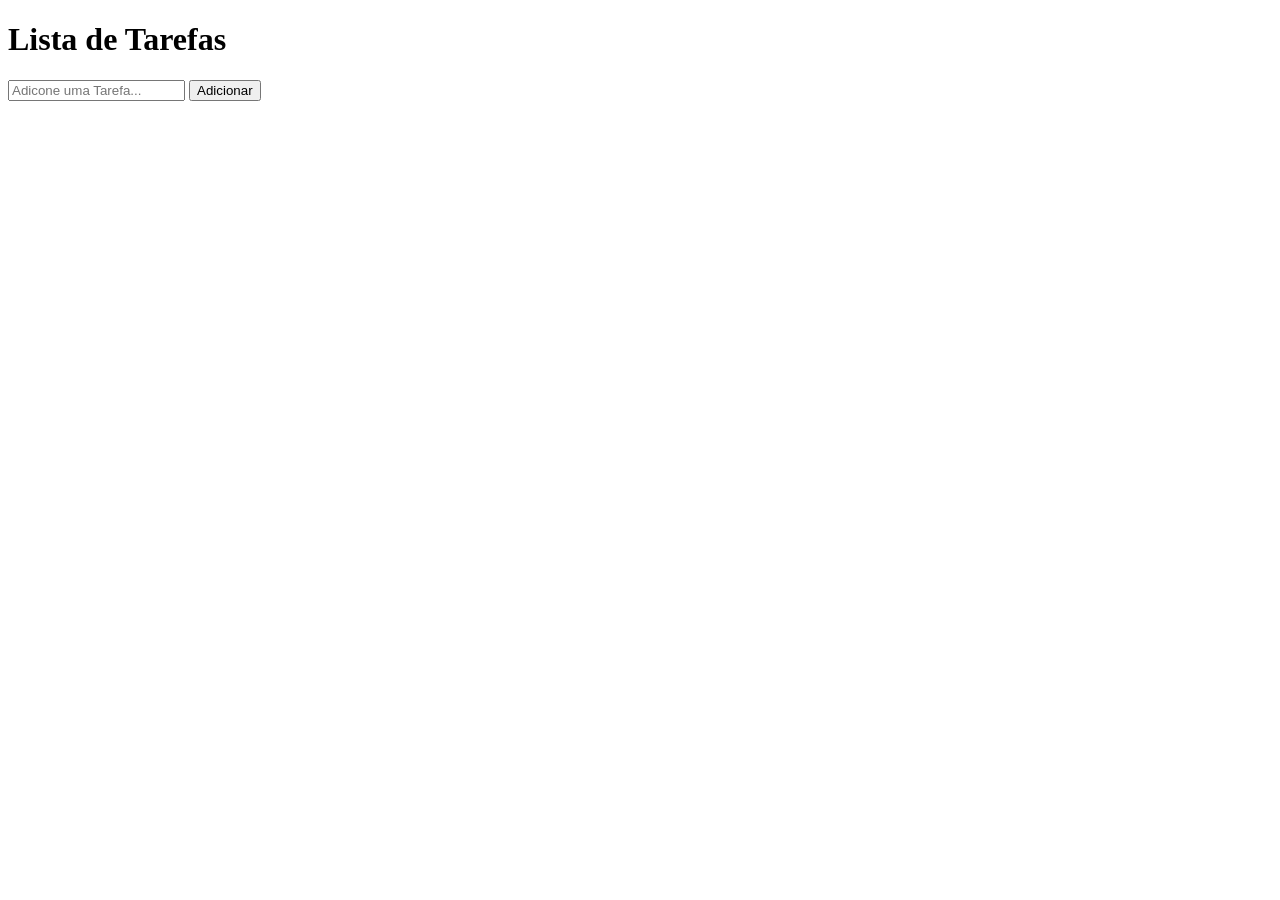
==== Lista de Empresas/index.html @ af973d53 "inicio" ====
<!DOCTYPE html>
<html lang="pt-BR">
<head>
    <meta charset="UTF-8">
    <meta name="viewport" content="width=device-width, initial-scale=1.0">
    <title>Document</title>
</head>
<body>
    <h1> Lista de Tarefas</h1>
    <p>
        <input type="text" name="" id="tarefas" placeholder="Adicone uma Tarefa...">
        <input type="button" value="Adicionar" onclick="adicionar()">
    </p>

    <ul id="listaTarefas"></ul>
    



    <script src="script.js"></script>
</body>
</html>
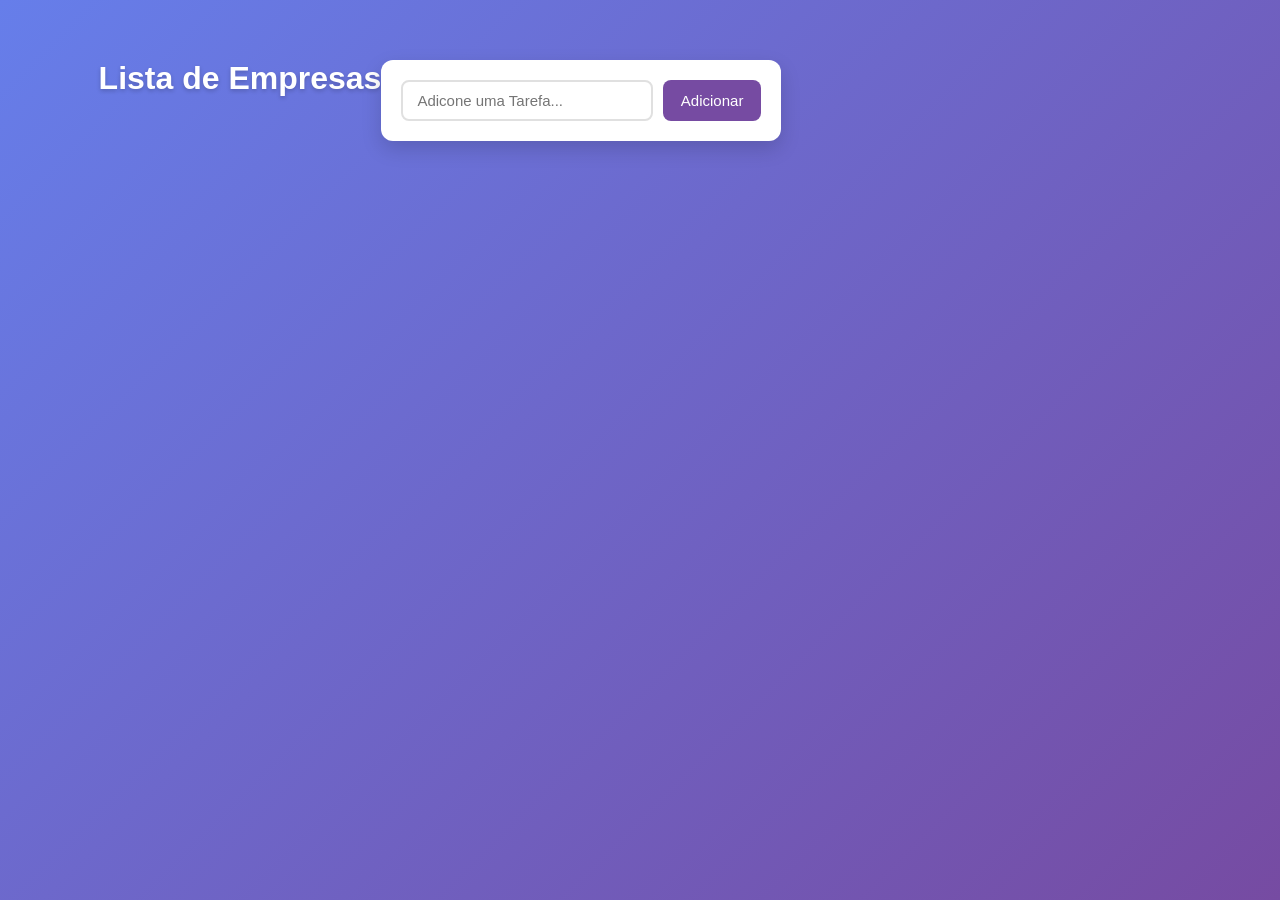
==== commit 8e357b9b: "atualização do codigo" ====
--- a/Lista de Empresas/index.html
+++ b/Lista de Empresas/index.html
@@ -3,10 +3,11 @@
 <head>
     <meta charset="UTF-8">
     <meta name="viewport" content="width=device-width, initial-scale=1.0">
+    <link rel="stylesheet" href="style.css">
     <title>Document</title>
 </head>
 <body>
-    <h1> Lista de Tarefas</h1>
+    <h1> Lista de Empresas</h1>
     <p>
         <input type="text" name="" id="tarefas" placeholder="Adicone uma Tarefa...">
         <input type="button" value="Adicionar" onclick="adicionar()">
--- a/Lista de Empresas/style.css
+++ b/Lista de Empresas/style.css
@@ -0,0 +1,120 @@
+* {
+    margin: 0;
+    padding: 0;
+    box-sizing: border-box;
+}
+
+body {
+    font-family: 'Segoe UI', Arial, sans-serif;
+    background: linear-gradient(135deg, #667eea 0%, #764ba2 100%);
+    min-height: 100vh;
+    display: flex;
+    justify-content: center;
+    align-items: flex-start;
+    padding-top: 60px;
+}
+
+h1 {
+    color: #fff;
+    text-align: center;
+    margin-bottom: 20px;
+    text-shadow: 0 2px 4px rgba(0,0,0,0.2);
+}
+
+/* Container central para deixar tudo alinhado */
+p {
+    background: #fff;
+    padding: 20px;
+    border-radius: 12px;
+    box-shadow: 0 8px 20px rgba(0,0,0,0.15);
+    display: flex;
+    gap: 10px;
+    width: 400px;
+}
+
+#tarefas {
+    flex: 1;
+    padding: 10px 14px;
+    border: 2px solid #e0e0e0;
+    border-radius: 8px;
+    font-size: 15px;
+    outline: none;
+    transition: border-color 0.2s;
+}
+
+#tarefas:focus {
+    border-color: #764ba2;
+}
+
+input[type="button"] {
+    background: #764ba2;
+    color: #fff;
+    border: none;
+    padding: 10px 18px;
+    border-radius: 8px;
+    font-size: 15px;
+    cursor: pointer;
+    transition: background 0.2s;
+}
+
+input[type="button"]:hover {
+    background: #5f3a85;
+}
+
+/* Lista de tarefas */
+#listaTarefas {
+    list-style: none;
+    width: 400px;
+    margin-top: 20px;
+    background: #fff;
+    border-radius: 12px;
+    box-shadow: 0 8px 20px rgba(0,0,0,0.15);
+    overflow: hidden;
+}
+
+#listaTarefas li {
+    display: flex;
+    justify-content: space-between;
+    align-items: center;
+    padding: 14px 18px;
+    border-bottom: 1px solid #f0f0f0;
+    font-size: 15px;
+    color: #333;
+    animation: entrada 0.25s ease;
+}
+
+#listaTarefas li:last-child {
+    border-bottom: none;
+}
+
+#listaTarefas li:hover {
+    background: #f9f7fc;
+}
+
+/* Botão de apagar dentro do <li> */
+#listaTarefas li button {
+    background: #ff5c5c;
+    color: #fff;
+    border: none;
+    padding: 6px 12px;
+    border-radius: 6px;
+    font-size: 13px;
+    cursor: pointer;
+    transition: background 0.2s;
+}
+
+#listaTarefas li button:hover {
+    background: #e04444;
+}
+
+/* Animação de entrada dos itens */
+@keyframes entrada {
+    from {
+        opacity: 0;
+        transform: translateY(-8px);
+    }
+    to {
+        opacity: 1;
+        transform: translateY(0);
+    }
+}
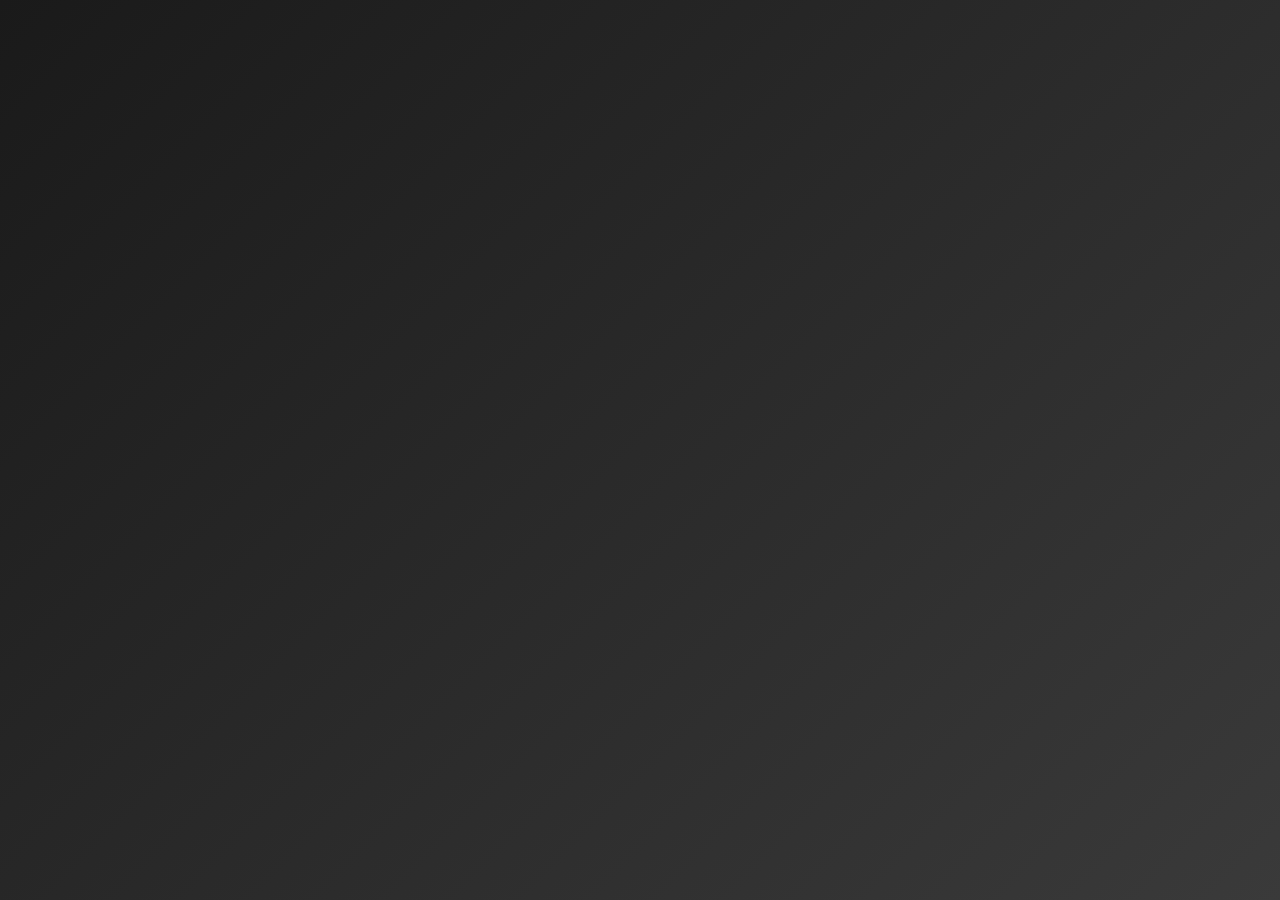
==== commit 9b98f32c: "Não subiu antes" ====
--- a/Lista de Empresas/index.html
+++ b/Lista de Empresas/index.html
@@ -4,17 +4,14 @@
     <meta charset="UTF-8">
     <meta name="viewport" content="width=device-width, initial-scale=1.0">
     <link rel="stylesheet" href="style.css">
-    <title>Document</title>
+    <title>Lista de Tarefas</title>
 </head>
 <body>
-    <h1> Lista de Empresas</h1>
-    <p>
-        <input type="text" name="" id="tarefas" placeholder="Adicone uma Tarefa...">
-        <input type="button" value="Adicionar" onclick="adicionar()">
-    </p>
 
-    <ul id="listaTarefas"></ul>
     
+    
+    
+
 
 
 
--- a/Lista de Empresas/style.css
+++ b/Lista de Empresas/style.css
@@ -1,120 +1,112 @@
 * {
-    margin: 0;
-    padding: 0;
-    box-sizing: border-box;
+  margin: 0;
+  padding: 0;
+  box-sizing: border-box;
+  font-family: "Segoe UI", Tahoma, Verdana, sans-serif;
 }
 
 body {
-    font-family: 'Segoe UI', Arial, sans-serif;
-    background: linear-gradient(135deg, #667eea 0%, #764ba2 100%);
-    min-height: 100vh;
-    display: flex;
-    justify-content: center;
-    align-items: flex-start;
-    padding-top: 60px;
+  min-height: 100vh;
+  display: flex;
+  flex-direction: column;
+  align-items: center;
+  padding: 40px 20px;
+  background: linear-gradient(135deg, #1a1a1a 0%, #3a3a3a 100%);
 }
 
 h1 {
-    color: #fff;
-    text-align: center;
-    margin-bottom: 20px;
-    text-shadow: 0 2px 4px rgba(0,0,0,0.2);
+  color: #f2f2f2;
+  margin-bottom: 30px;
+  text-shadow: 0 2px 6px rgba(0, 0, 0, 0.4);
 }
 
-/* Container central para deixar tudo alinhado */
 p {
-    background: #fff;
-    padding: 20px;
-    border-radius: 12px;
-    box-shadow: 0 8px 20px rgba(0,0,0,0.15);
-    display: flex;
-    gap: 10px;
-    width: 400px;
+  display: flex;
+  gap: 10px;
+  width: 100%;
+  max-width: 500px;
+  margin-bottom: 30px;
 }
 
 #tarefas {
-    flex: 1;
-    padding: 10px 14px;
-    border: 2px solid #e0e0e0;
-    border-radius: 8px;
-    font-size: 15px;
-    outline: none;
-    transition: border-color 0.2s;
+  flex: 1;
+  padding: 12px 16px;
+  border: 1px solid #555;
+  border-radius: 8px;
+  font-size: 16px;
+  outline: none;
+  background-color: #2b2b2b;
+  color: #f2f2f2;
+  box-shadow: 0 4px 10px rgba(0, 0, 0, 0.3);
+  transition:
+    box-shadow 0.2s ease,
+    border-color 0.2s ease;
+}
+
+#tarefas::placeholder {
+  color: #aaa;
 }
 
 #tarefas:focus {
-    border-color: #764ba2;
+  border-color: #888;
+  box-shadow: 0 4px 14px rgba(0, 0, 0, 0.5);
 }
 
 input[type="button"] {
-    background: #764ba2;
-    color: #fff;
-    border: none;
-    padding: 10px 18px;
-    border-radius: 8px;
-    font-size: 15px;
-    cursor: pointer;
-    transition: background 0.2s;
+  padding: 12px 20px;
+  border: none;
+  border-radius: 8px;
+  background-color: #4d4d4d;
+  color: #fff;
+  font-size: 16px;
+  font-weight: bold;
+  cursor: pointer;
+  transition:
+    background-color 0.2s ease,
+    transform 0.1s ease;
 }
 
 input[type="button"]:hover {
-    background: #5f3a85;
+  background-color: #333;
 }
 
-/* Lista de tarefas */
+input[type="button"]:active {
+  transform: scale(0.96);
+}
+
 #listaTarefas {
-    list-style: none;
-    width: 400px;
-    margin-top: 20px;
-    background: #fff;
-    border-radius: 12px;
-    box-shadow: 0 8px 20px rgba(0,0,0,0.15);
-    overflow: hidden;
+  list-style: none;
+  width: 100%;
+  max-width: 500px;
 }
 
 #listaTarefas li {
-    display: flex;
-    justify-content: space-between;
-    align-items: center;
-    padding: 14px 18px;
-    border-bottom: 1px solid #f0f0f0;
-    font-size: 15px;
-    color: #333;
-    animation: entrada 0.25s ease;
+  background: #2b2b2b;
+  color: #f2f2f2;
+  padding: 14px 18px;
+  margin-bottom: 10px;
+  border-radius: 8px;
+  border: 1px solid #444;
+  box-shadow: 0 4px 10px rgba(0, 0, 0, 0.25);
+  display: flex;
+  justify-content: space-between;
+  align-items: center;
+  animation: slideIn 0.3s ease;
 }
 
-#listaTarefas li:last-child {
-    border-bottom: none;
+@keyframes slideIn {
+  from {
+    opacity: 0;
+    transform: translateY(-10px);
+  }
+  to {
+    opacity: 1;
+    transform: translateY(0);
+  }
 }
 
 #listaTarefas li:hover {
-    background: #f9f7fc;
+  border-color: #666;
+  box-shadow: 0 6px 14px rgba(0, 0, 0, 0.4);
 }
 
-/* Botão de apagar dentro do <li> */
-#listaTarefas li button {
-    background: #ff5c5c;
-    color: #fff;
-    border: none;
-    padding: 6px 12px;
-    border-radius: 6px;
-    font-size: 13px;
-    cursor: pointer;
-    transition: background 0.2s;
-}
-
-#listaTarefas li button:hover {
-    background: #e04444;
-}
-
-/* Animação de entrada dos itens */
-@keyframes entrada {
-    from {
-        opacity: 0;
-        transform: translateY(-8px);
-    }
-    to {
-        opacity: 1;
-        transform: translateY(0);
-    }
-}
